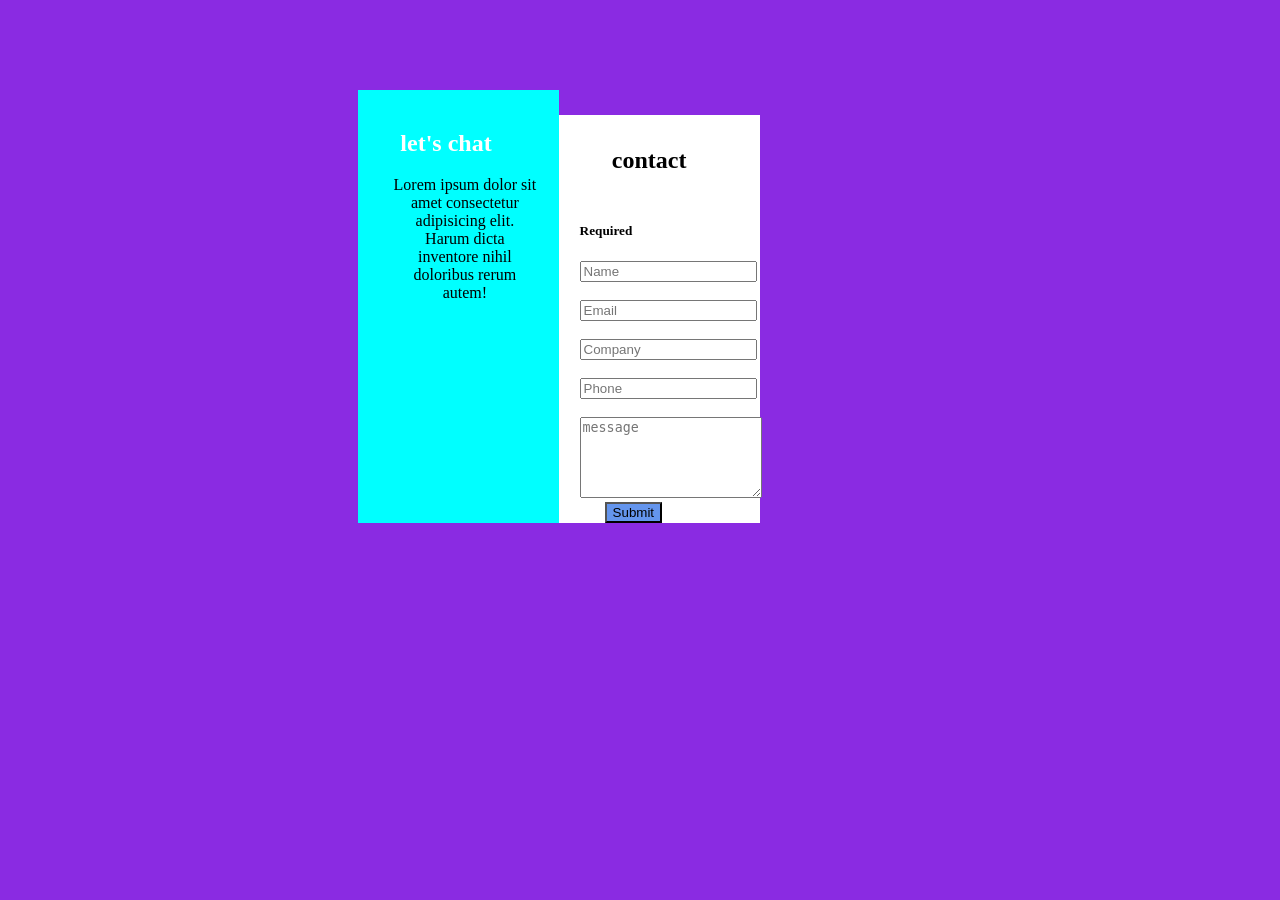
==== seaction 3 part 2/form css.html @ 70c9f9d1 "web design creativa" ====
<!DOCTYPE html>
<html lang="en">

<head>
    <meta charset="UTF-8">
    <meta name="viewport" content="width=device-width, initial-scale=1.0">

    <link rel="stylesheet" href="style2.css">
</head>

<body class="body">
    <section class="light">
        <div class="container">
            <div class="left">
                <h1 class="test3">let's chat</h1>
                <p class="dark">Lorem ipsum dolor sit amet consectetur adipisicing elit. Harum dicta inventore nihil doloribus rerum
                    autem!</p>
            </div><!-- 
             --><div class="right">
                <div class="A">
                    <h1>contact</h1>
                 </div><!--   
                --><div>
                    <h5 class="text">Required</h5>
                </div>
                <div class="card-body">
                    <form action="">
                        <label for=""></label>
                        <input type="text" placeholder="Name">
                        <br>
                        <br>
                        <label for=""></label>
                        <input type="text" placeholder="Email">
                        <br>
                        <br>
                        <label for=""></label>
                        <input type="text" placeholder="Company">
                        <br>
                        <br>
                        <label for=""></label>
                        <input type="tel" placeholder="Phone">
                        <br>
                        <br>
                        <label for="message"></label>
                        <textarea name="message" id="message" placeholder="message" rows="5"></textarea>
                        <br>
                        <input type="submit" class="sss">
                    </form>
                </div>
            </div>
        </div>

    </section>
</body>

</html>
---- seaction 3 part 2/style2.css ----
.left{
    background-color: aqua;
    box-sizing: border-box;
    display: inline-block;
    margin-right: 0%;
    vertical-align: bottom;
    padding: 20px;
    padding-bottom: 50%;
    width: 49%;
    padding-right: 9%;
    padding-left: 5%;
}
.text{
    padding-top:5% ;
    padding-bottom: 0%;
    display: inline-block;
    box-sizing: border-box;
}
.right{
   
    display: inline-block;
    width: 34%;
    padding-bottom: 0%;
    background-color: white;
    padding-left: 5%;
    padding-right: 10%;
    padding-top: 3%;
    vertical-align: auto;
}
.card-body{
    width: 20%;
    margin-right: 10%;
    display: inline-block;
    box-sizing: border-box;

}
.container{
    width: 40%;
    box-sizing: border-box;
    margin-left: 10%;

}
.test3{
    color: white;
    padding-left: 15%;
}
p{
    padding-left: 10%;
}
.sss{
    text-align: center;
    margin-left: 90%;
    background-color: cornflowerblue;
}
.body{
    background-color: blueviolet;
    padding-top: 7%;
    margin: auto;
    padding-right: 0%;
    
}
.light{
    margin-right: 0%;
    margin-left: 20%;
}
.dark{
    width: 100%;
    text-align: center;
}
.A{
    text-align: center;
    padding-bottom: 0%;
}
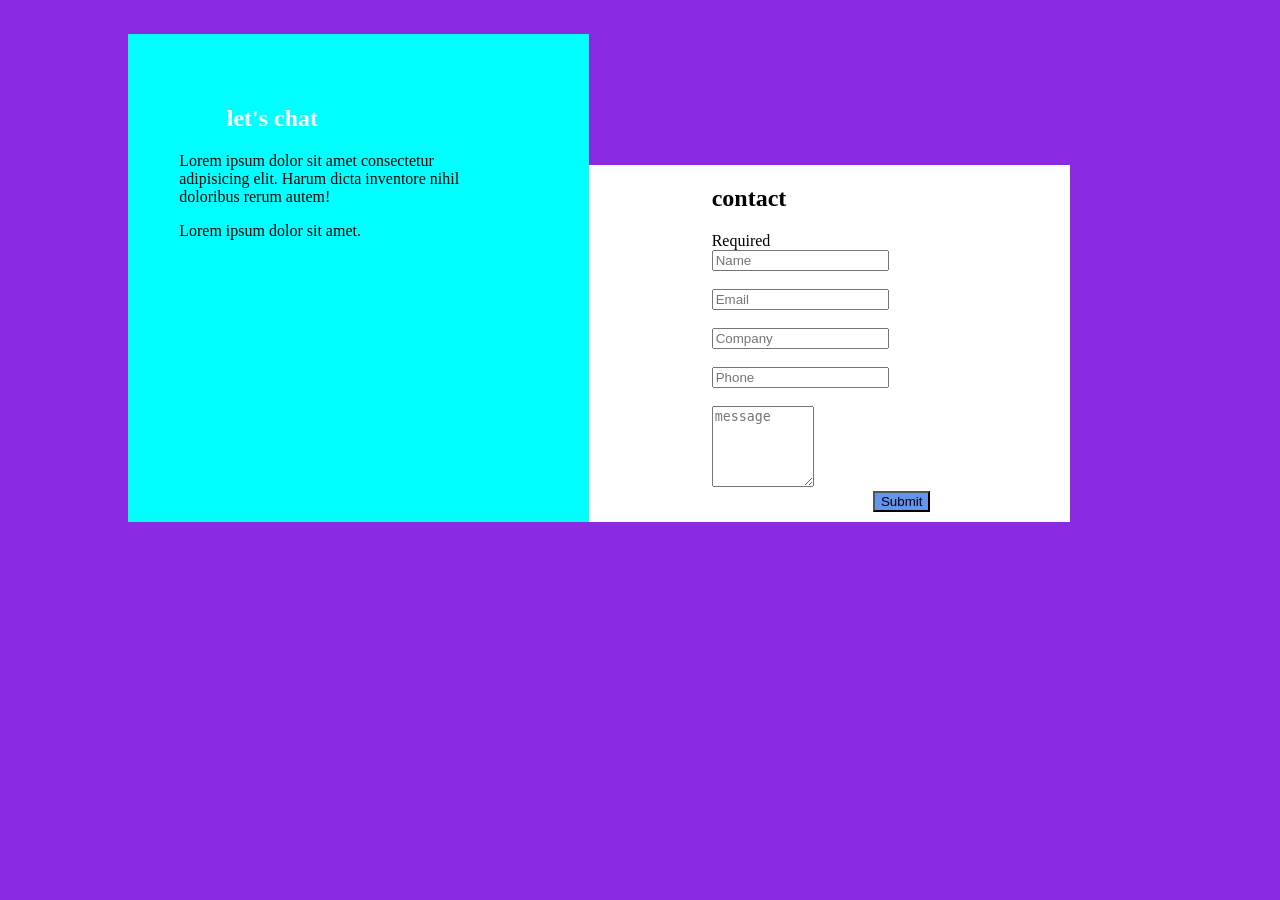
==== commit 518574a8: "WEB DESIGN CRATIVA" ====
--- a/seaction 3 part 2/form css.html
+++ b/seaction 3 part 2/form css.html
@@ -4,45 +4,41 @@
 <head>
     <meta charset="UTF-8">
     <meta name="viewport" content="width=device-width, initial-scale=1.0">
-
+    <title>Contact Form</title>
     <link rel="stylesheet" href="style2.css">
 </head>
 
 <body class="body">
-    <section class="light">
+    <section class="header">
         <div class="container">
             <div class="left">
                 <h1 class="test3">let's chat</h1>
-                <p class="dark">Lorem ipsum dolor sit amet consectetur adipisicing elit. Harum dicta inventore nihil doloribus rerum
+                <p>Lorem ipsum dolor sit amet consectetur adipisicing elit. Harum dicta inventore nihil doloribus rerum
                     autem!</p>
+                    <p>Lorem ipsum dolor sit amet.</p>
             </div><!-- 
              --><div class="right">
                 <div class="A">
                     <h1>contact</h1>
                  </div><!--   
                 --><div>
-                    <h5 class="text">Required</h5>
+                    <span>Required</span>
                 </div>
                 <div class="card-body">
-                    <form action="">
-                        <label for=""></label>
-                        <input type="text" placeholder="Name">
+                    <form  action="" >
+                        <input  type="text" placeholder="Name">
                         <br>
                         <br>
-                        <label for=""></label>
-                        <input type="text" placeholder="Email">
+                        <input type="Email" placeholder="Email">
                         <br>
                         <br>
-                        <label for=""></label>
                         <input type="text" placeholder="Company">
                         <br>
                         <br>
-                        <label for=""></label>
                         <input type="tel" placeholder="Phone">
                         <br>
                         <br>
-                        <label for="message"></label>
-                        <textarea name="message" id="message" placeholder="message" rows="5"></textarea>
+                        <textarea name="message"  placeholder="message" rows="5" cols="10"></textarea>
                         <br>
                         <input type="submit" class="sss">
                     </form>
--- a/seaction 3 part 2/style2.css
+++ b/seaction 3 part 2/style2.css
@@ -2,72 +2,66 @@
     background-color: aqua;
     box-sizing: border-box;
     display: inline-block;
-    margin-right: 0%;
     vertical-align: bottom;
-    padding: 20px;
-    padding-bottom: 50%;
-    width: 49%;
+    padding-bottom: 26%;
+    width: 45%;
     padding-right: 9%;
     padding-left: 5%;
-}
-.text{
-    padding-top:5% ;
-    padding-bottom: 0%;
-    display: inline-block;
-    box-sizing: border-box;
+    padding-top: 5%;
+    justify-content: center;
 }
 .right{
    
     display: inline-block;
-    width: 34%;
-    padding-bottom: 0%;
+    width: 35%;
+    padding-bottom: 1%;
     background-color: white;
-    padding-left: 5%;
-    padding-right: 10%;
-    padding-top: 3%;
-    vertical-align: auto;
+    padding-left: 12%;
+    padding-right: 0%;
 }
 .card-body{
-    width: 20%;
-    margin-right: 10%;
+    width: 50%;
+    margin-right: 20%;
     display: inline-block;
-    box-sizing: border-box;
+    box-sizing: border-box ;
+    
 
 }
 .container{
-    width: 40%;
+    width: 80%;
     box-sizing: border-box;
     margin-left: 10%;
+
 
 }
 .test3{
     color: white;
     padding-left: 15%;
 }
-p{
-    padding-left: 10%;
-}
+
 .sss{
     text-align: center;
     margin-left: 90%;
     background-color: cornflowerblue;
 }
 .body{
+    padding-top: 2%;
+    padding-right: 0%;
+    margin-left: 0%;
+    width: 100%;
     background-color: blueviolet;
-    padding-top: 7%;
-    margin: auto;
-    padding-right: 0%;
+
     
 }
-.light{
+.header{
     margin-right: 0%;
-    margin-left: 20%;
+    margin-left: 0%;
+    width: 100%;
+
 }
-.dark{
-    width: 100%;
-    text-align: center;
-}
+
 .A{
-    text-align: center;
     padding-bottom: 0%;
+    padding-top: 0%;
+    text-align: justify;
 }
